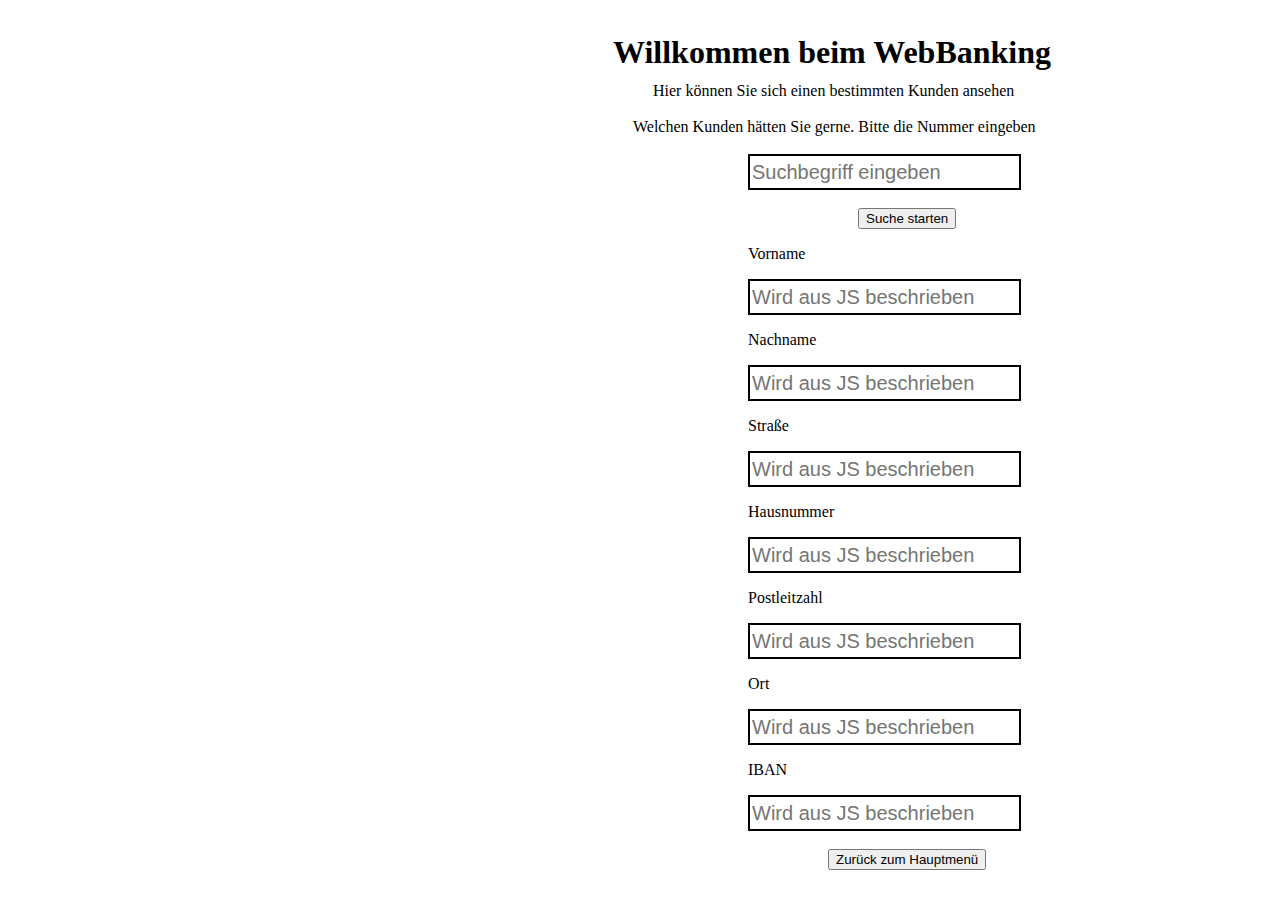
==== src/main/resources/static/kunde.html @ 15ad9d8d "View auf @RestController umgestellt und HTML-Seiten erweitert." ====
<!DOCTYPE html>
<html>
	<head>
		<meta charset="UTF-8">
		<title>WebBanking</title>
		<link href="css/index.css" rel="stylesheet">
		<script src="javascript/KundeJson.js" type="module"></script>
	</head>
	
	<body>
		<header id="header">
			<h1>Willkommen beim WebBanking</h1>
		</header><br>
		<div id="text2">
			<p>Hier können Sie sich einen bestimmten Kunden ansehen</p>
		</div>
		
		<div id="suche">
			<div>
				<p id="text4">Welchen Kunden hätten Sie gerne. Bitte die Nummer eingeben</p>
				<input id="eingabe" type="text" placeholder="Suchbegriff eingeben">
			</div><br>
			<div>
				<button id="suchestarten">Suche starten</button>
			</div>
		</div> 
		
		<div id="ausgabe">
			<div>
				<p>Vorname</p>
				<input id="vorname" type="text" placeholder="Wird aus JS beschrieben">
			</div>			
		
			<div>
				<p>Nachname</p>
				<input id="nachname" type="text" placeholder="Wird aus JS beschrieben">
			</div>
			
			<div>
				<p>Straße</p>
				<input id="strasse" type="text" placeholder="Wird aus JS beschrieben">
			</div>
			
			<div>
				<p>Hausnummer</p>
				<input id="hausnummer" type="text" placeholder="Wird aus JS beschrieben">
			</div>
			
			<div>
				<p>Postleitzahl</p>
				<input id="plz" type="text" placeholder="Wird aus JS beschrieben">
			</div>
			
			<div>
				<p>Ort</p>
				<input id="ort" type="text" placeholder="Wird aus JS beschrieben">
			</div>
			
			<div>
				<p>IBAN</p>
				<input id="iban" type="text" placeholder="Wird aus JS beschrieben">
			</div>
			
		</div>
		
		<div>
			<div><br>
       			<a href="index.html"> <button id=hauptmenue>Zurück zum Hauptmenü </button> </a>   
     		 </div>
		</div>
		
	</body>
</html>
---- src/main/resources/static/css/index.css ----
@charset "UTF-8";

#header {
	margin-left: 600px;
	padding: 5px;
	width: 800px;
	height: 30px;
}

#text1 {
	margin-left: 700px;
	height: 20px;
}

#text2 {
	margin-left: 645px;
	height: 20px;
}

#text3 {
	margin-left: 610px;
	height: 20px;
}

#text4 {
	margin-left: 625px;
	height: 20px;
}

input[type="text"] {
	font-size: 20px;
}

#empfaenger {
	
	border: 2px solid black;
	color: mediumvioletred;
	height: 30px;
}

#bic {
	border: 2px solid black;
	color: mediumvioletred;
	height: 30px;
}

#iban {
	border: 2px solid black;
	color: mediumvioletred;
	height: 30px;
}

#betrag {
	border: 2px solid black;
	color: mediumvioletred;
	height: 30px;
}

#datum {
	border: 2px solid black;
	color: mediumvioletred;
	height: 30px;
}

#eingabe {
	margin-left: 740px;
	border: 2px solid black;
	color: mediumvioletred;
	height: 30px
}

#verwendungszweck {
	border: 2px solid black;
	color: mediumvioletred;
	height: 30px
}

#vorname {
	
	border: 2px solid black;
	color: mediumvioletred;
	height: 30px;
}

#nachname {
	border: 2px solid black;
	color: mediumvioletred;
	height: 30px;
}

#strasse {
	border: 2px solid black;
	color: mediumvioletred;
	height: 30px;
}

#hausnummer {
	border: 2px solid black;
	color: mediumvioletred;
	height: 30px;
}

#plz {
	border: 2px solid black;
	color: mediumvioletred;
	height: 30px;
}

#ort {
	border: 2px solid black;
	color: mediumvioletred;
	height: 30px
}

body {
	background-image: url("/bilder/pexels-johannes-plenio-2850287.jpg");
	
	background-position: center;
	background-repeat: no-repeat;
	background-size: cover;
	position: relative;
}

#suchestarten{
	
	margin-left: 850px;
}

#hauptmenue{
	
	margin-left: 820px;
}

#ausgabe{
	margin-left: 740px;
}

#menue{
	
	margin-left: 770px;
}
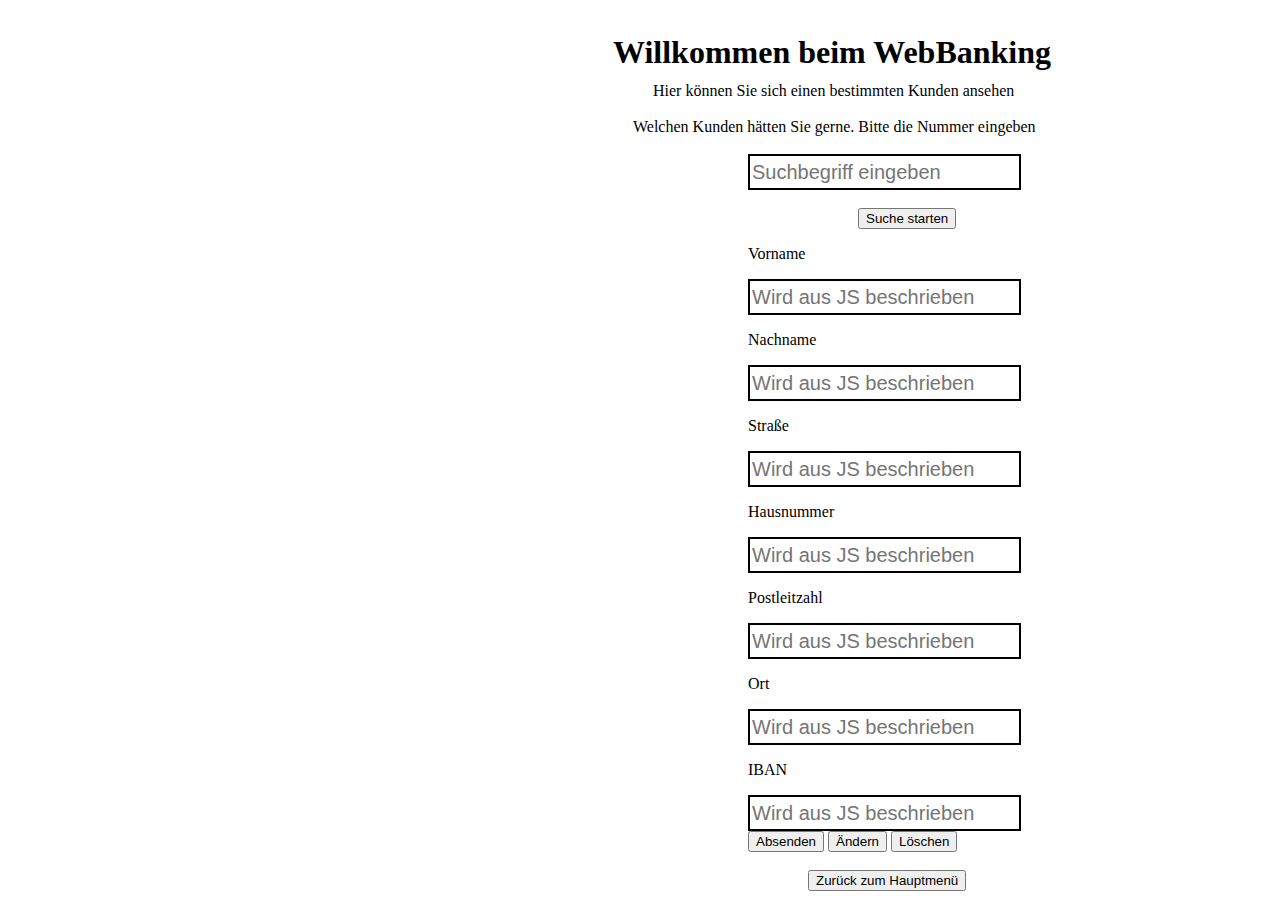
==== commit ae59938a: "Post,Put,Delete für Zahlungen umgesetzt und Post für Kunden" ====
--- a/src/main/resources/static/kunde.html
+++ b/src/main/resources/static/kunde.html
@@ -61,6 +61,12 @@
 				<input id="iban" type="text" placeholder="Wird aus JS beschrieben">
 			</div>
 			
+			<div>
+      		   <button id="absenden">Absenden</button> 
+      		   <button id="update">Ändern</button> 
+      		   <button id="loeschen">Löschen</button> 
+            </div>
+			
 		</div>
 		
 		<div>
--- a/src/main/resources/static/css/index.css
+++ b/src/main/resources/static/css/index.css
@@ -24,6 +24,11 @@
 
 #text4 {
 	margin-left: 625px;
+	height: 20px;
+}
+
+#text5 {
+	margin-left: 685px;
 	height: 20px;
 }
 
@@ -128,7 +133,7 @@
 
 #hauptmenue{
 	
-	margin-left: 820px;
+	margin-left: 800px;
 }
 
 #ausgabe{
@@ -138,4 +143,9 @@
 #menue{
 	
 	margin-left: 770px;
+}
+
+#tabelle{
+	
+	margin-left: 350px;
 }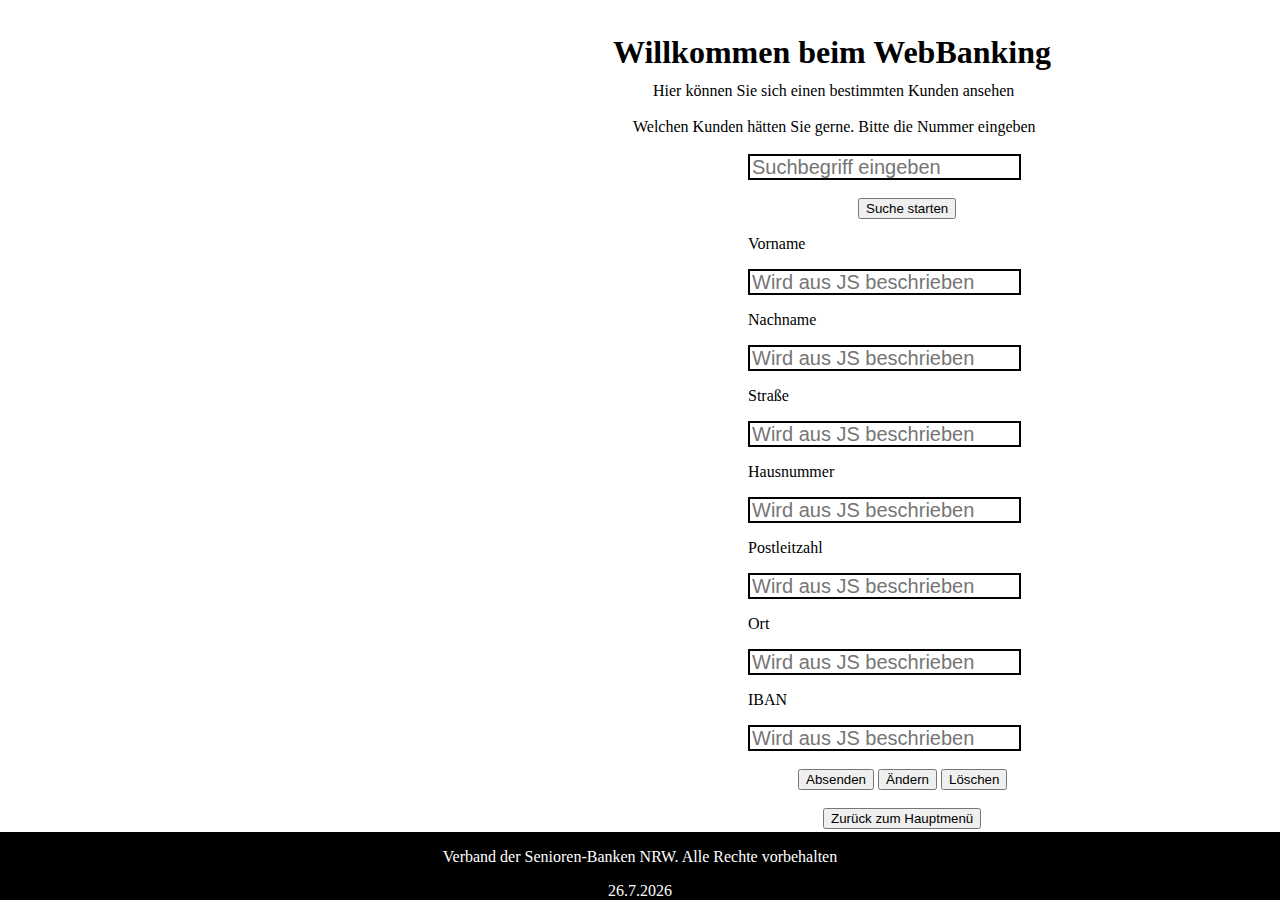
==== commit d441a154: "IBAN eingebaut und Kunden/Kunde CRUD angefügt" ====
--- a/src/main/resources/static/kunde.html
+++ b/src/main/resources/static/kunde.html
@@ -59,9 +59,9 @@
 			<div>
 				<p>IBAN</p>
 				<input id="iban" type="text" placeholder="Wird aus JS beschrieben">
-			</div>
+			</div><br>
 			
-			<div>
+			<div id="button1">
       		   <button id="absenden">Absenden</button> 
       		   <button id="update">Ändern</button> 
       		   <button id="loeschen">Löschen</button> 
@@ -75,5 +75,17 @@
      		 </div>
 		</div>
 		
+		<div id=footer>
+			<footer>
+				<div class="footer">
+				<p>Verband der Senioren-Banken NRW. Alle Rechte vorbehalten</p>
+				<script src="javascript/footer.js"></script>
+				<script>
+					DatumUhrzeit();
+				</script>
+				</div>
+			</footer>
+		</div>
+		
 	</body>
 </html>--- a/src/main/resources/static/css/index.css
+++ b/src/main/resources/static/css/index.css
@@ -40,81 +40,81 @@
 	
 	border: 2px solid black;
 	color: mediumvioletred;
-	height: 30px;
+	height: 20px;
 }
 
 #bic {
 	border: 2px solid black;
 	color: mediumvioletred;
-	height: 30px;
+	height: 20px;
 }
 
 #iban {
 	border: 2px solid black;
 	color: mediumvioletred;
-	height: 30px;
+	height: 20px;
 }
 
 #betrag {
 	border: 2px solid black;
 	color: mediumvioletred;
-	height: 30px;
+	height: 20px;
 }
 
 #datum {
 	border: 2px solid black;
 	color: mediumvioletred;
-	height: 30px;
+	height: 20px;
 }
 
 #eingabe {
 	margin-left: 740px;
 	border: 2px solid black;
 	color: mediumvioletred;
-	height: 30px
+	height: 20px
 }
 
 #verwendungszweck {
 	border: 2px solid black;
 	color: mediumvioletred;
-	height: 30px
+	height: 20px
 }
 
 #vorname {
 	
 	border: 2px solid black;
 	color: mediumvioletred;
-	height: 30px;
+	height: 20px;
 }
 
 #nachname {
 	border: 2px solid black;
 	color: mediumvioletred;
-	height: 30px;
+	height: 20px;
 }
 
 #strasse {
 	border: 2px solid black;
 	color: mediumvioletred;
-	height: 30px;
+	height: 20px;
 }
 
 #hausnummer {
 	border: 2px solid black;
 	color: mediumvioletred;
-	height: 30px;
+	height: 20px;
 }
 
 #plz {
 	border: 2px solid black;
 	color: mediumvioletred;
-	height: 30px;
+	height: 20px;
 }
 
 #ort {
 	border: 2px solid black;
 	color: mediumvioletred;
-	height: 30px
+	height: 20px
 }
 
 body {
@@ -133,7 +133,7 @@
 
 #hauptmenue{
 	
-	margin-left: 800px;
+	margin-left: 815px;
 }
 
 #ausgabe{
@@ -148,4 +148,24 @@
 #tabelle{
 	
 	margin-left: 350px;
+}
+
+#tabelle2{
+	
+	margin-left: 450px;
+}
+
+#button1{
+	
+	margin-left: 50px;
+}
+
+footer{
+position: fixed;
+left: 0;
+bottom: 0;
+width: 100%;
+background-color: black;
+color: white;
+text-align: center;
 }